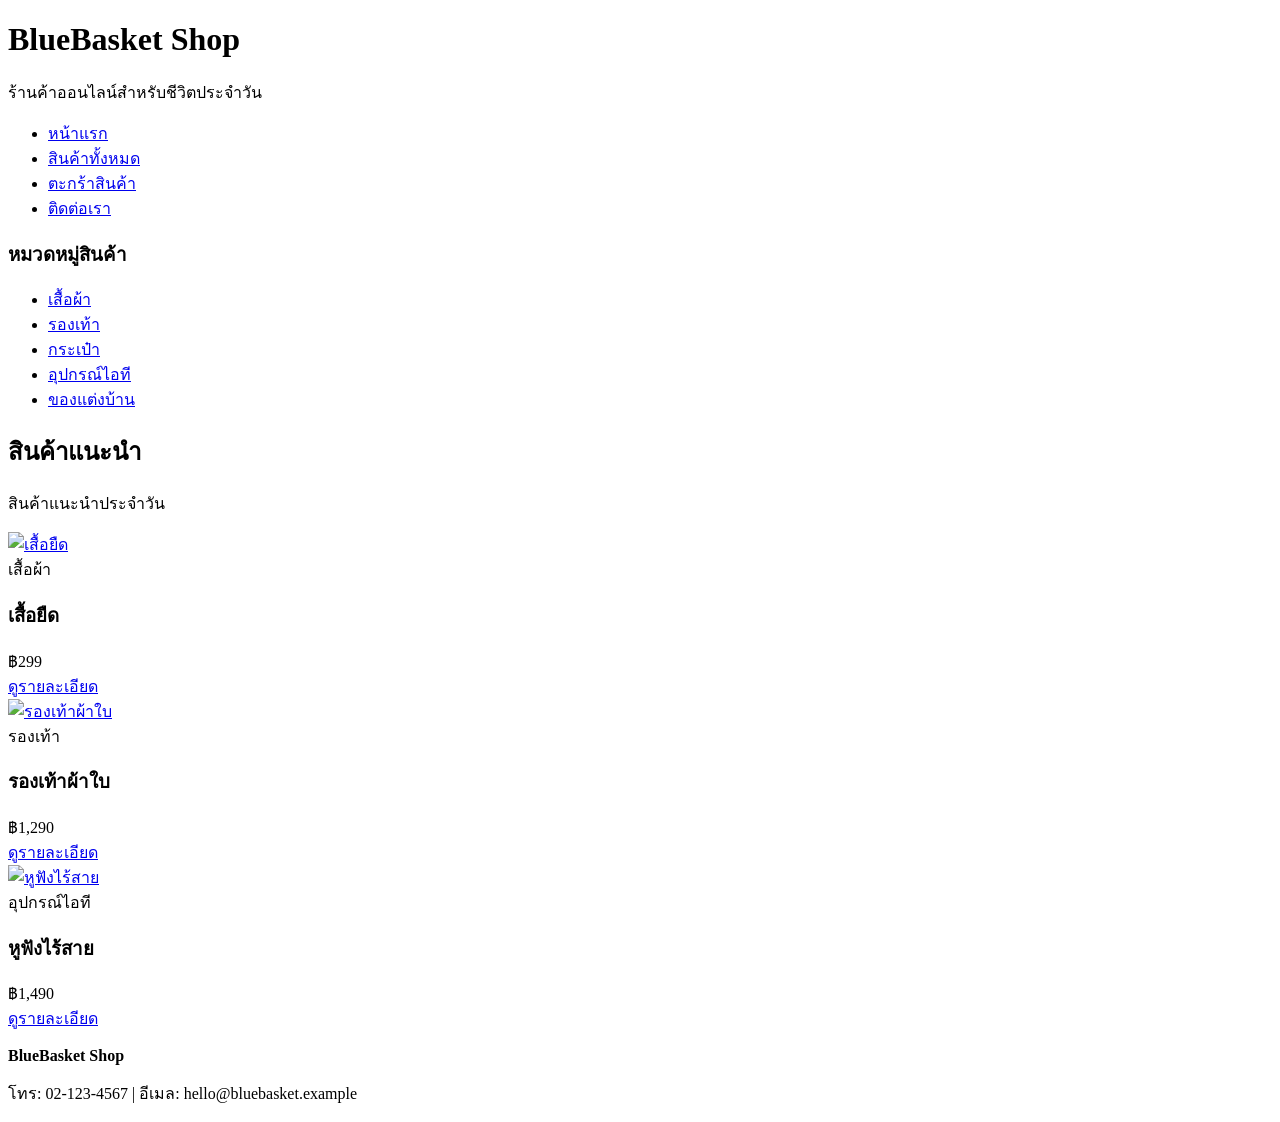
==== index.html @ 3556c8d5 "Add files via upload" ====
<!doctype html>
<html lang="th">
  <head>
    <meta charset="UTF-8" />
    <meta name="viewport" content="width=device-width, initial-scale=1.0" />
    <title>หน้าแรก | BlueBasket Shop</title>
    <link rel="stylesheet" href="css/style.css" />
  </head>
  <body>
    <header class="header">
      <div class="brand">
        <h1>BlueBasket Shop</h1>
        <p>ร้านค้าออนไลน์สำหรับชีวิตประจำวัน</p>
      </div>
    </header>
    <div class="top-menu">
      <ul>
        <li><a href="index.html" class="active">หน้าแรก</a></li>
        <li><a href="products.html" class="">สินค้าทั้งหมด</a></li>
        <li><a href="cart.html" class="">ตะกร้าสินค้า</a></li>
        <li><a href="#contact">ติดต่อเรา</a></li>
      </ul>
    </div>
    <div class="page-wrap">
      <aside class="sidebar">
        <h3>หมวดหมู่สินค้า</h3>
        <ul>
          <li><a href="products.html#clothes">เสื้อผ้า</a></li>
          <li><a href="products.html#shoes">รองเท้า</a></li>
          <li><a href="products.html#bags">กระเป๋า</a></li>
          <li><a href="products.html#it">อุปกรณ์ไอที</a></li>
          <li><a href="products.html#home">ของแต่งบ้าน</a></li>
        </ul>
      </aside>
      <main class="content">
        <h2 class="section-title">สินค้าแนะนำ</h2>
        <p>
          สินค้าแนะนำประจำวัน
        </p>
        <div class="product-grid">
          <div class="product-card">
            <div class="card-inner">
              <a href="product-detail-1.html">
                <img src="images/เสื้อยืด.jpg" alt="เสื้อยืด"
              /></a>
              <div class="category">เสื้อผ้า</div>
              <h3>เสื้อยืด</h3>
              <div class="price">฿299</div>
              <a class="btn" href="product-detail-1.html">ดูรายละเอียด</a>
            </div>
          </div>
          <div class="product-card">
            <div class="card-inner">
              <a href="product-detail-1.html"
                ><img src="images/รองเท้าผ้าใบ.jpg" alt="รองเท้าผ้าใบ"
              /></a>
              <div class="category">รองเท้า</div>
              <h3>รองเท้าผ้าใบ</h3>
              <div class="price">฿1,290</div>
              <a class="btn" href="product-detail-1.html">ดูรายละเอียด</a>
            </div>
          </div>
          <div class="product-card">
            <div class="card-inner">
              <a href="product-detail-1.html"
                ><img src="images/หูฟังไร้สาย.jpg" alt="หูฟังไร้สาย"
              /></a>
              <div class="category">อุปกรณ์ไอที</div>
              <h3>หูฟังไร้สาย</h3>
              <div class="price">฿1,490</div>
              <a class="btn" href="product-detail-1.html">ดูรายละเอียด</a>
            </div>
          </div>
        </div>
        <div class="clear"></div>
      </main>
    </div>
    <footer class="footer" id="contact">
      <div class="footer-left">
        <p><strong>BlueBasket Shop</strong></p>
        <p>โทร: 02-123-4567 | อีเมล: hello@bluebasket.example</p>
      </div>
    </footer>
  </body>
</html>
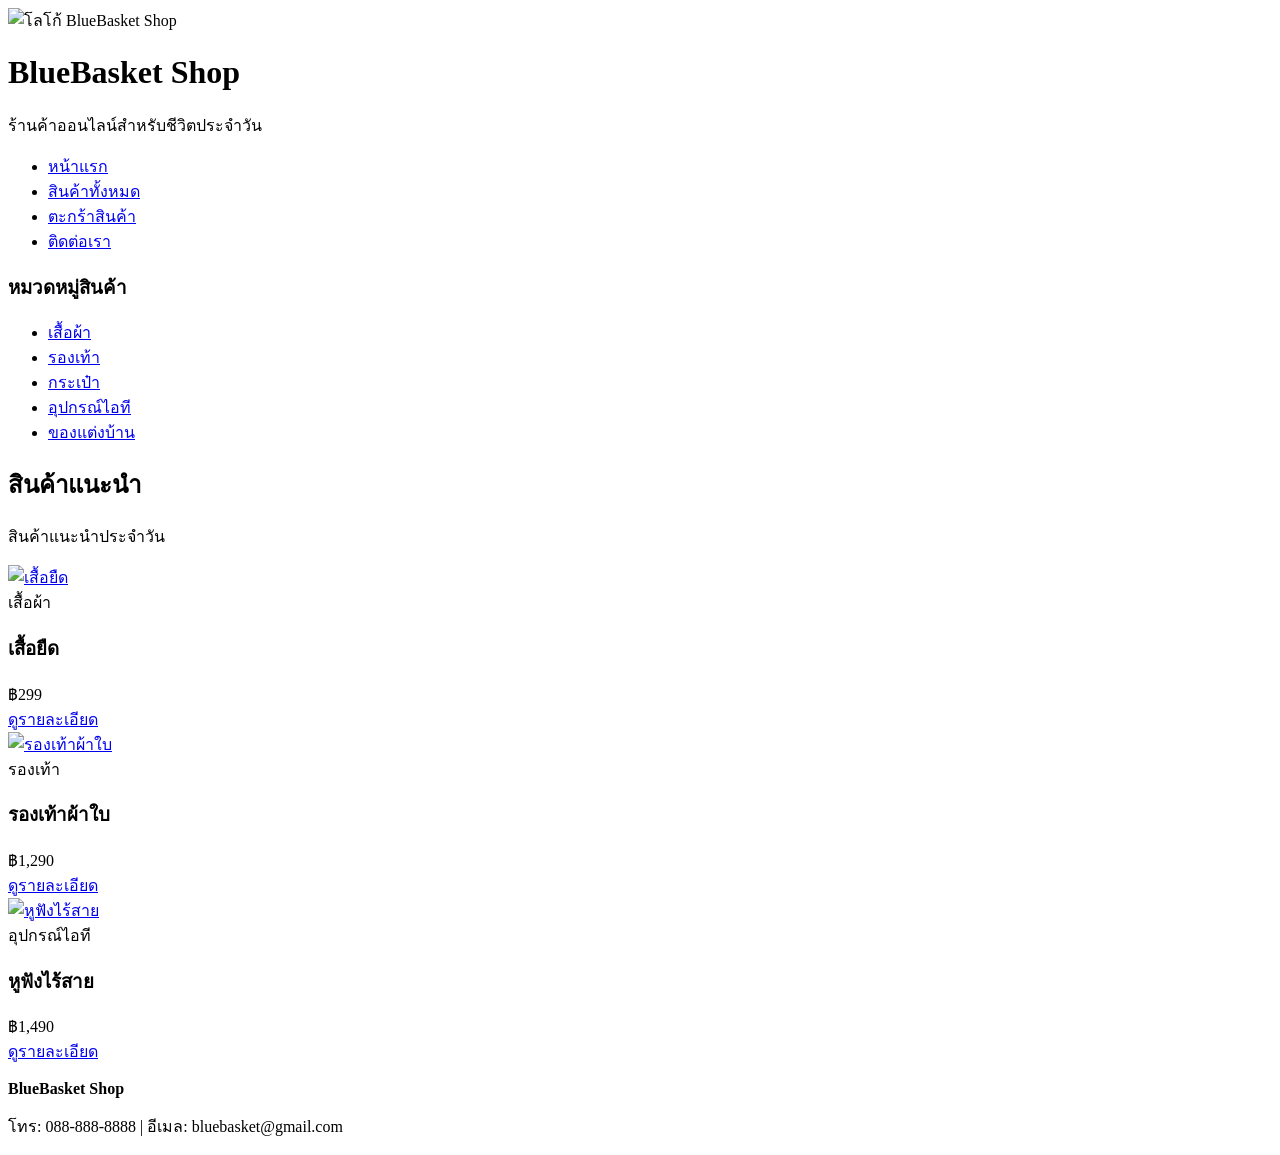
==== commit d40f9790: "Add files via upload" ====
--- a/index.html
+++ b/index.html
@@ -9,8 +9,11 @@
   <body>
     <header class="header">
       <div class="brand">
-        <h1>BlueBasket Shop</h1>
-        <p>ร้านค้าออนไลน์สำหรับชีวิตประจำวัน</p>
+        <img class="logo" src="images/logo.png" alt="โลโก้ BlueBasket Shop" />
+        <div class="brand-text">
+          <h1>BlueBasket Shop</h1>
+          <p>ร้านค้าออนไลน์สำหรับชีวิตประจำวัน</p>
+        </div>
       </div>
     </header>
     <div class="top-menu">
@@ -78,7 +81,7 @@
     <footer class="footer" id="contact">
       <div class="footer-left">
         <p><strong>BlueBasket Shop</strong></p>
-        <p>โทร: 02-123-4567 | อีเมล: hello@bluebasket.example</p>
+        <p>โทร: 088-888-8888 | อีเมล: bluebasket@gmail.com</p>
       </div>
     </footer>
   </body>
